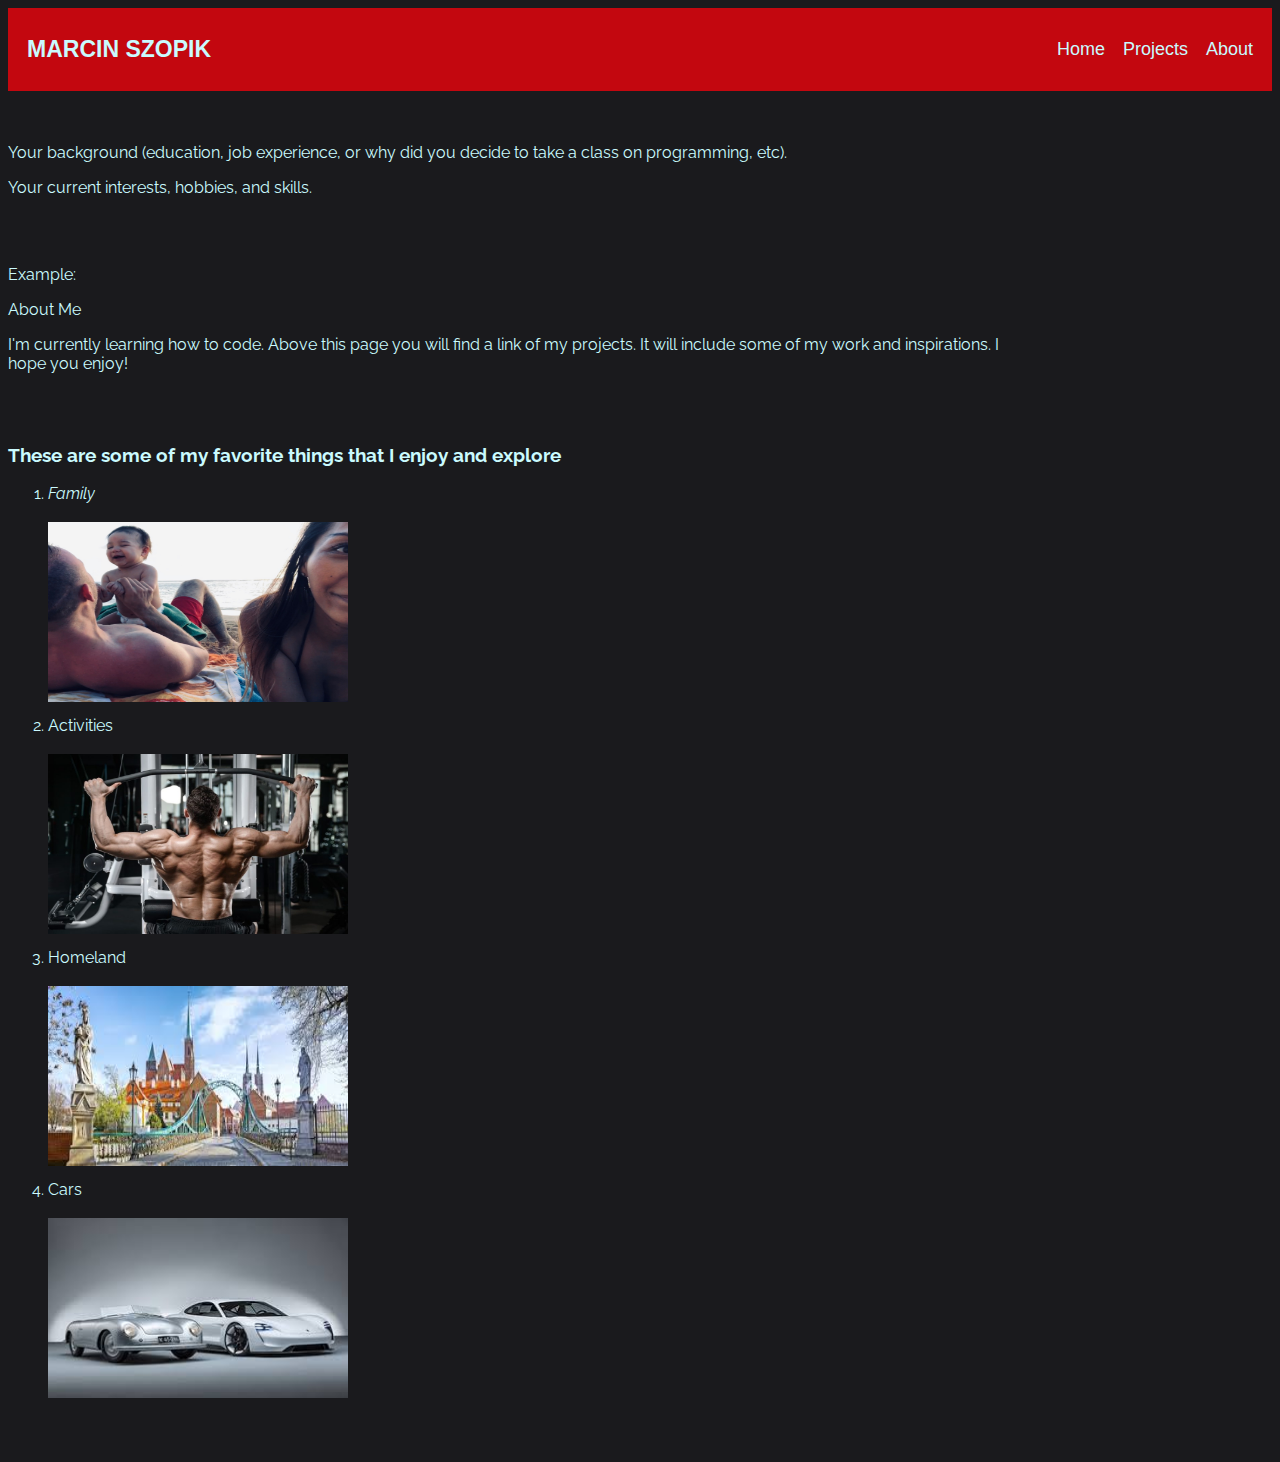
==== About.html @ 20c81cc3 "adding new pages new images" ====
<!DOCTYPE html>
<html>
<link href="css/styles.css" rel="stylesheet" type="text/css" media="all">
<link href="https://fonts.googleapis.com/css?family=Raleway&display=swap" rel="stylesheet">
<head>
  <style>
 body {
      background-color: #1A1A1D;
  }
  </style>
<title>Marcin's About</title>
<div class="header">
  <a href="file:///Users/marcinsz/Desktop/Marcin%20/My-portfolio.html#home" class="logo">MARCIN SZOPIK</a>
  <div class="header-right">
    <a class="active" href="file:///Users/marcinsz/Desktop/Marcin%20/My-portfolio.html#home">Home</a>
    <a href="file:///Users/marcinsz/Desktop/Marcin%20/Projects.html">Projects</a>
    <a href="file:///Users/marcinsz/Desktop/Marcin%20/About.html">About</a>
  </div>
</div>
<br>
<br>
<div class="ex1">
<p></p>
<p>Your background (education, job experience, or why did you decide to take a class on programming, etc).</p>
<p>Your current interests, hobbies, and skills.</p>

<br>

<br>
<p>Example:</p>
<p>About Me</p>
<p>I'm currently learning how to code. Above this page you will find a link of my projects. It will include some of my work and inspirations. I hope you enjoy!</p>
<br>
<br>
<h3>These are some of my favorite things that I enjoy and explore</h3>
 <ol>
   <li><em>Family</em></li>
   <br><img src="img/family.jpeg" class="image2" alt="">
   <br>
   <li>Activities</li>
   <br><img src="img/workout.jpeg" class="image2" alt="">
   <br>
   <li>Homeland</li>
   <br><img src="img/poland.jpeg"class="image2" alt="">
   <br>
   <li>Cars</li>
   <br><img src="img/porsche.jpeg"class="image2" alt="">
   <br>
 </ol>

 <br>

<p></p>

</div>
</head>



</html>
---- css/styles.css ----
.important{

  body



  background-color: inherit;
  background: light red;
  color: black;
}

.body-right {
  float: right;
}

/* Style the header with a grey background and some padding */
.header {
  overflow: hidden;
  background-color: #C3070F;
  padding: 20px 10px;
  font-family: sans-serif;
}

/* Style the header links following the box model and float */
.header a {
  float: left;
  color: #CAFAFE;
  text-align: center;
  padding: 9px;
  text-decoration: none;
  font-size: 18px;
  line-height: 25px;
  border-radius: 4px;
}

/* Style the logo link (notice that we set the same value of line-height and font-size to prevent the header to increase when the font gets bigger */
.header a.logo {
  font-size: 23px;
  font-weight: bold;
}

/* Change the background color on mouse-over */
.header a:hover {
  background-color: #ddd;
  color: black;
}

/* Float the link section to the right */
.header-right {
  float: right;
}

/* Add media queries for responsiveness - when the screen is 500px wide or less, stack the links on top of each other */
@media screen and (max-width: 500px) {
  .header a {
    float: none;
    display: block;
    text-align: left;
  }
  .header-right {
    float: none;
  }

}
/* Style the font-face and colors */
p {
 color: #CAFAFE;
 font-family: 'Raleway', sans-serif;
}

h1, h2, h3 {
  color: #CAFAFE;
  font-family: 'Raleway', sans-serif;
}

ul, ol, li {
  color: #CAFAFE;
  font-family: 'Raleway', sans-serif;
}
em {
  color: #CAFAFE;
}

/* Style the font-face */
font-family: 'Raleway', sans-serif;

/* Style the image border */

img {
  padding: 10px;
  width: 150px;
}

.image1
{
  width:200px;
  height:200px;
  border-radius: 50%;
}
.image2
{
  width: 300px;
  height: 180px;
  padding: 0px 0px 10px 0px;
}

.image3
{
  float: right;
  margin-right: inherit;
  padding: 0px;
  clear: right;
}

/* Style the text container */

p.ex1 {
  border: 5px;
  padding: 0px 0px 0px 0px;
}

h1.ex1 {
  border: 1px;
  padding: 35px 70px 50px 90px;
}

h2.ex1 {
  border: 1px;
  padding: 35px 0px 5px 50px;
}

h3.ex1 {
  border: 1px;
  padding: 35px 0px 0px 50px;
}

div.ex1 {
  float: right;
  border: 3px;
  padding: 0px 250px 0px 0px;
}

div.ex2 {
  border: 1px;
  padding: 0px 700px 0px 50px;
}

div.ex3 {
  border: 1px;
  padding: 0px 0px 0px 10px;
}

div.ex4 {
  border: 1px;
  padding: 10px 300px 0px 50px;
}
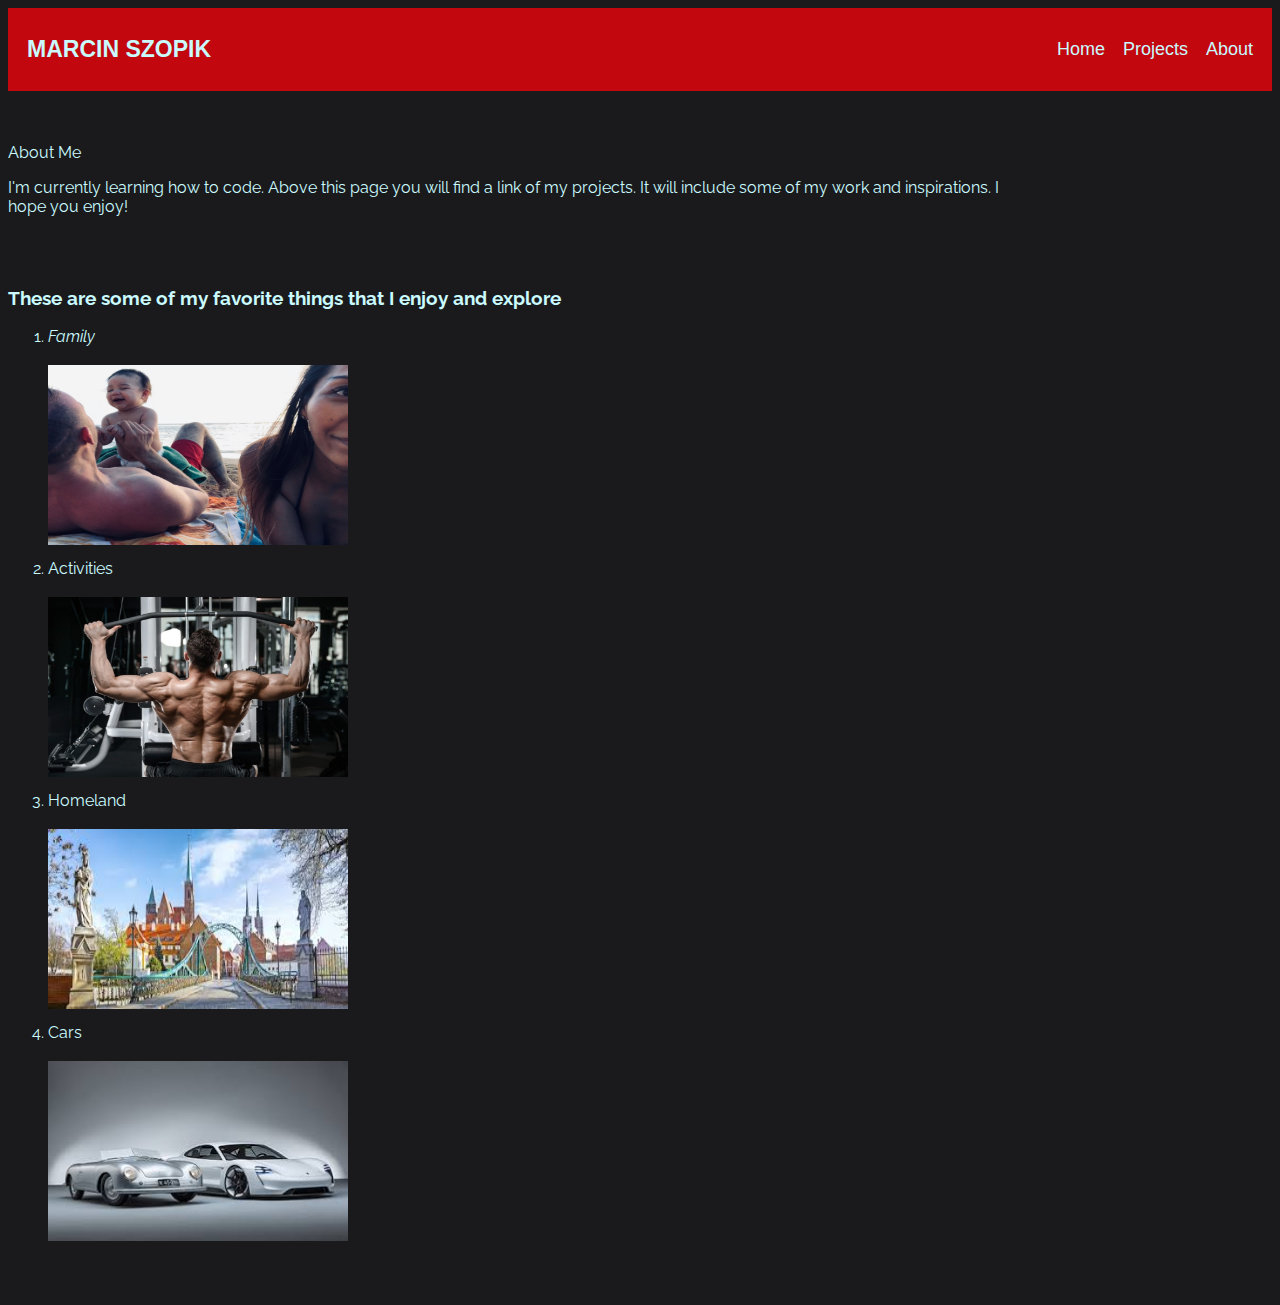
==== commit de282a8d: "Update About.html" ====
--- a/About.html
+++ b/About.html
@@ -10,24 +10,17 @@
   </style>
 <title>Marcin's About</title>
 <div class="header">
-  <a href="file:///Users/marcinsz/Desktop/Marcin%20/My-portfolio.html#home" class="logo">MARCIN SZOPIK</a>
+  <a href="https://marcinszopik.github.io/My-Portfolio/index.html" class="logo">MARCIN SZOPIK</a>
   <div class="header-right">
-    <a class="active" href="file:///Users/marcinsz/Desktop/Marcin%20/My-portfolio.html#home">Home</a>
-    <a href="file:///Users/marcinsz/Desktop/Marcin%20/Projects.html">Projects</a>
-    <a href="file:///Users/marcinsz/Desktop/Marcin%20/About.html">About</a>
+    <a class="active" href="https://marcinszopik.github.io/My-Portfolio/index.html">Home</a>
+    <a href="https://marcinszopik.github.io/My-Portfolio/Projects.html">Projects</a>
+    <a href="https://marcinszopik.github.io/My-Portfolio/About.html">About</a>
   </div>
 </div>
 <br>
 <br>
 <div class="ex1">
 <p></p>
-<p>Your background (education, job experience, or why did you decide to take a class on programming, etc).</p>
-<p>Your current interests, hobbies, and skills.</p>
-
-<br>
-
-<br>
-<p>Example:</p>
 <p>About Me</p>
 <p>I'm currently learning how to code. Above this page you will find a link of my projects. It will include some of my work and inspirations. I hope you enjoy!</p>
 <br>
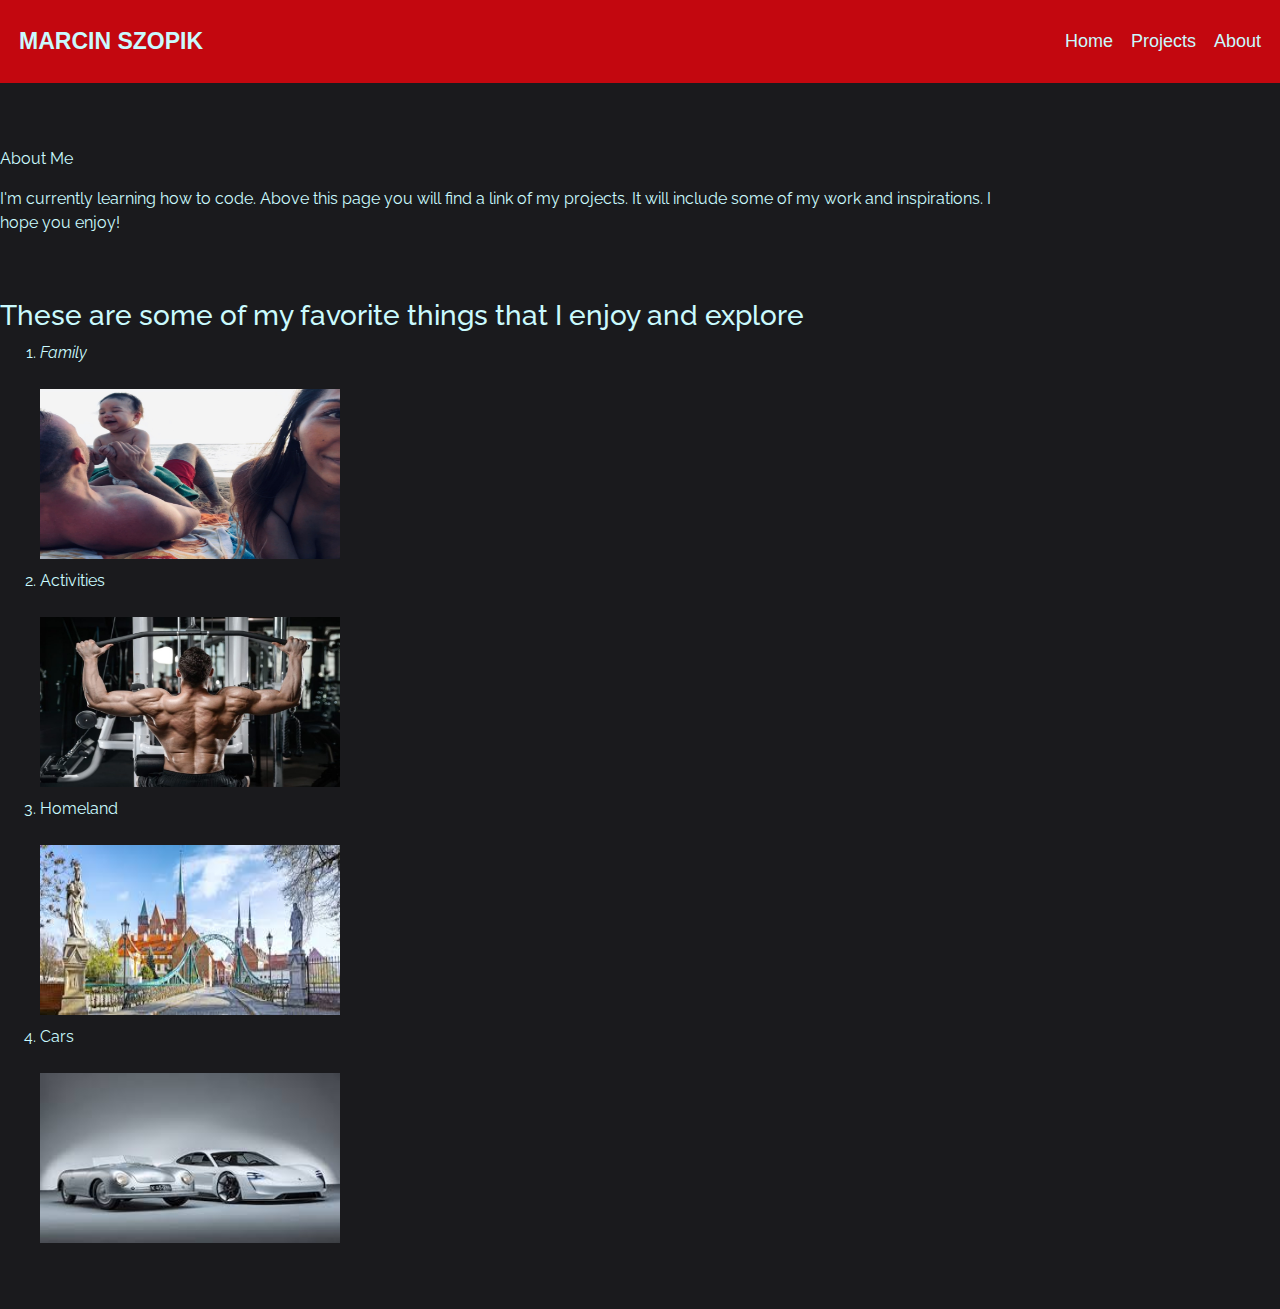
==== commit 304f2be0: "Update About.html" ====
--- a/About.html
+++ b/About.html
@@ -1,6 +1,7 @@
 <!DOCTYPE html>
 <html>
 <link href="css/styles.css" rel="stylesheet" type="text/css" media="all">
+<link rel="stylesheet" href="css/bootstrap.css">
 <link href="https://fonts.googleapis.com/css?family=Raleway&display=swap" rel="stylesheet">
 <head>
   <style>
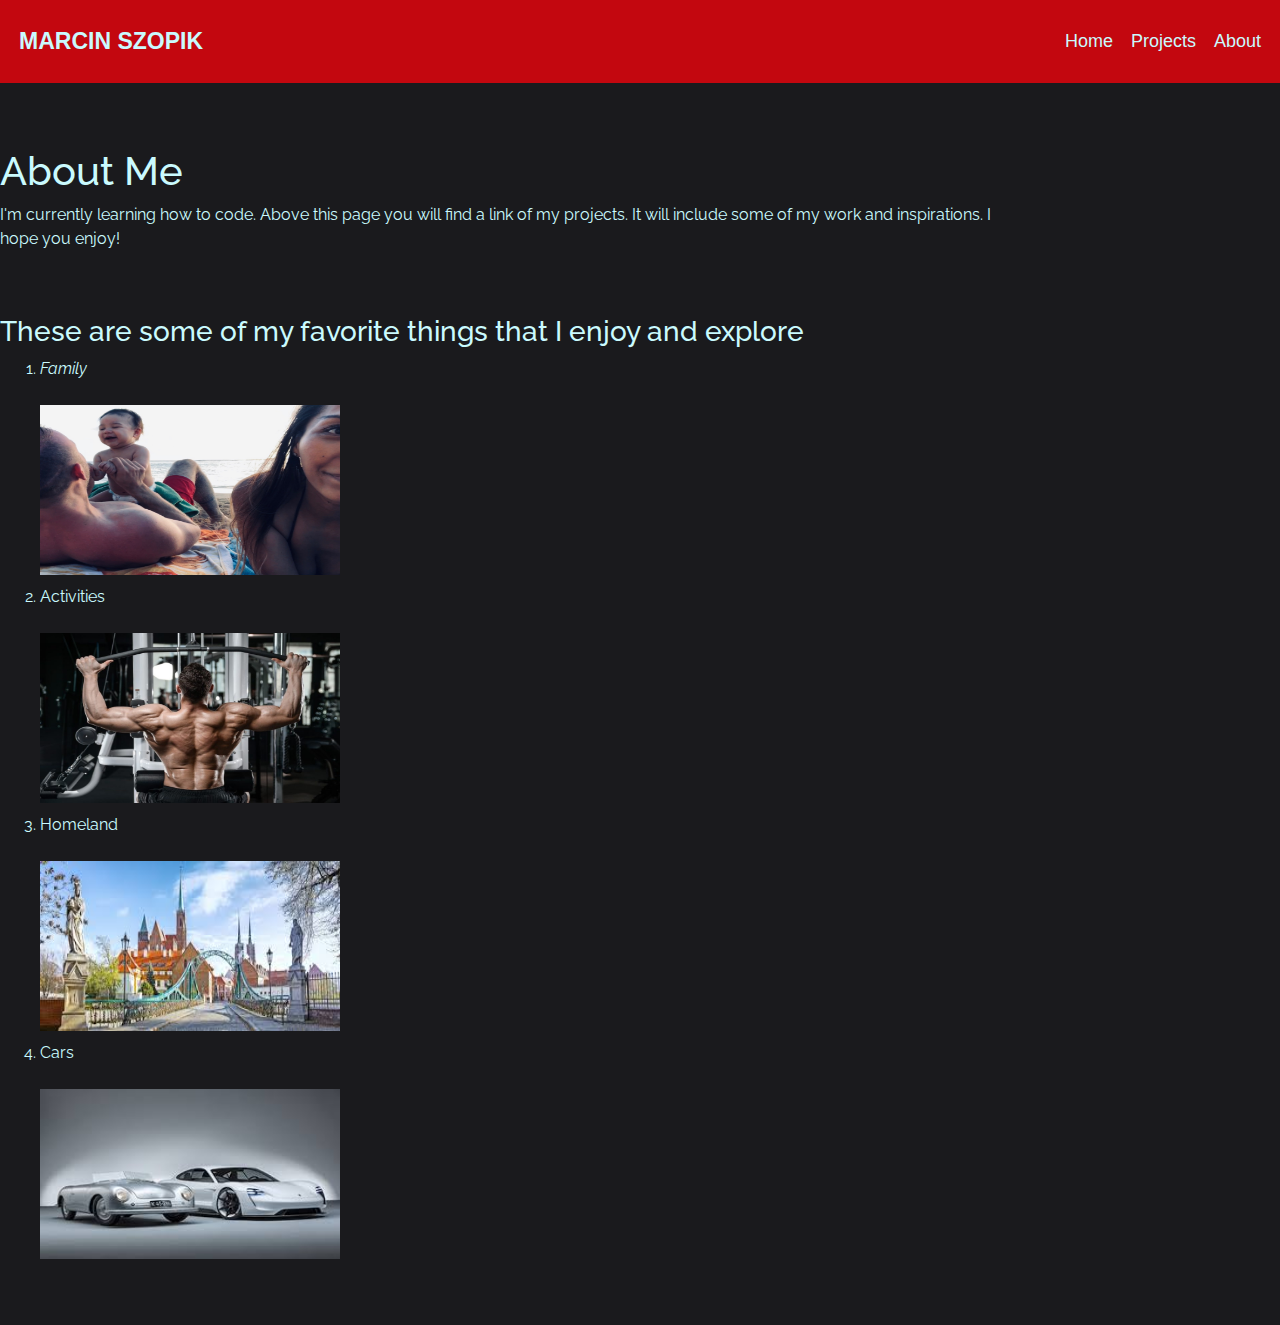
==== commit 110247e4: "Update About.html" ====
--- a/About.html
+++ b/About.html
@@ -22,7 +22,7 @@
 <br>
 <div class="ex1">
 <p></p>
-<p>About Me</p>
+<h1>About Me</h1>
 <p>I'm currently learning how to code. Above this page you will find a link of my projects. It will include some of my work and inspirations. I hope you enjoy!</p>
 <br>
 <br>
